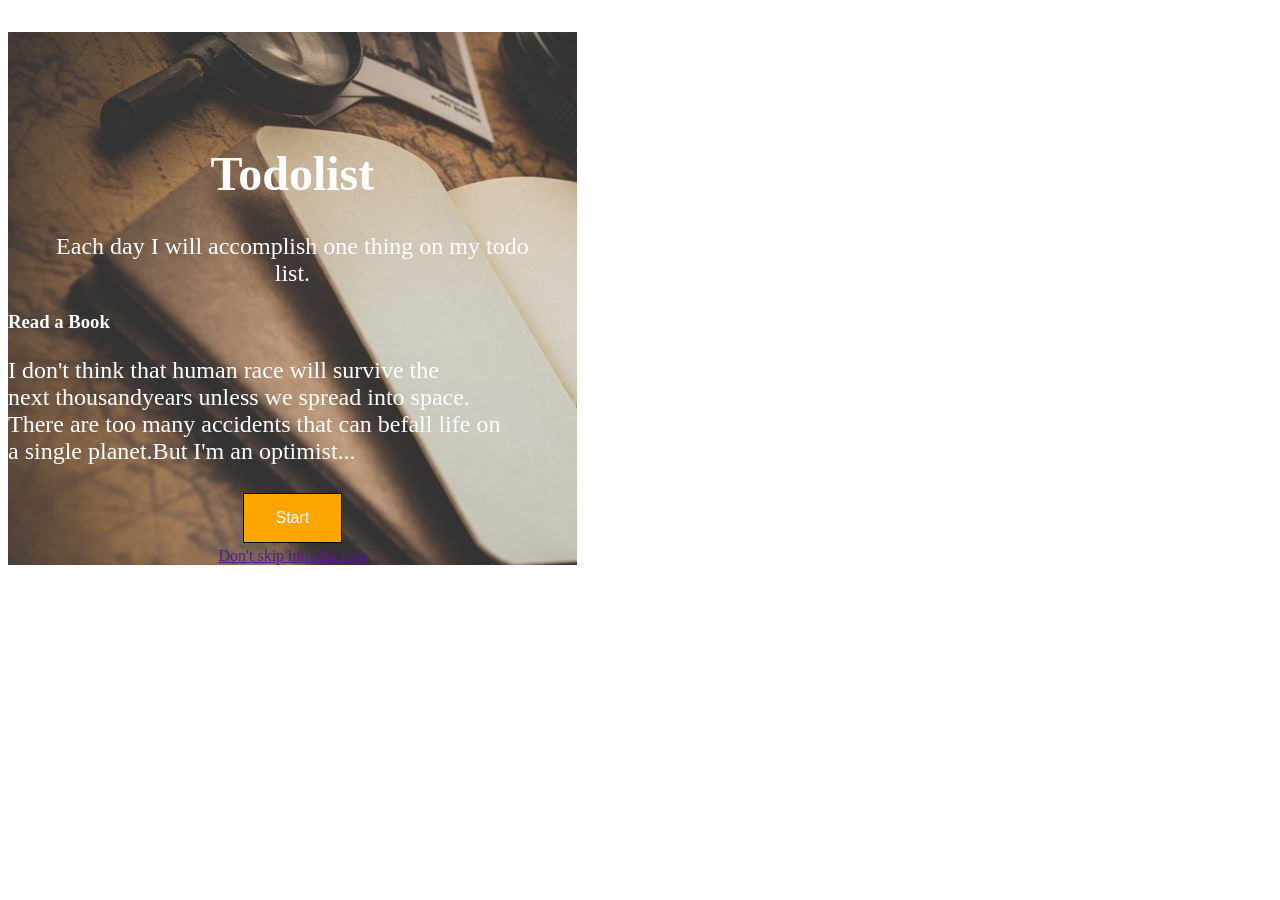
==== index.html @ 2acb4051 "PT" ====
<!DOCTYPE html>
<html lang="en">
<head>
    <meta charset="UTF-8">
    <meta name="viewport" content="width=device-width, initial-scale=1.0">
    <title>Document</title>
    <link rel="stylesheet" href="styles.css">
</head>
<body>
    <div class="bg">
    <h1>Todolist</h1>
    <p>Each day I will accomplish one thing on my todo<br> list.</p>
    <h3>Read a Book</h3>
    <p class="hi">I don't think that human race will survive the<br> next thousandyears unless we spread into space.<br>There are too many accidents that can befall life on<br> a single planet.But I'm an optimist...</p>
    <button>Start</button><br>
    <a href="">Don't skip introduction</a>
    </div>
 
</body>
</html>
---- styles.css ----
.bg{
    background-image: url("image.png");
    width: 45%;
    height: 100%;
    text-align: center;
}

h1{
    color: white;
    font-size: 300%;
    padding-top: 20%;
}
p{
    color: white;
    font-size: 150%;
}
h3{
    color: white;
    text-align: left;
}
.hi{
    text-align: left;
}
button{
    background-color: orange; 
    border: 1.9px solid black;
    color: white;
    padding: 15px 32px;
    text-align: center;
    text-decoration: none;
    display: inline-block;
    font-size: 16px;
    margin: 4px 2px;
    cursor: pointer;
}
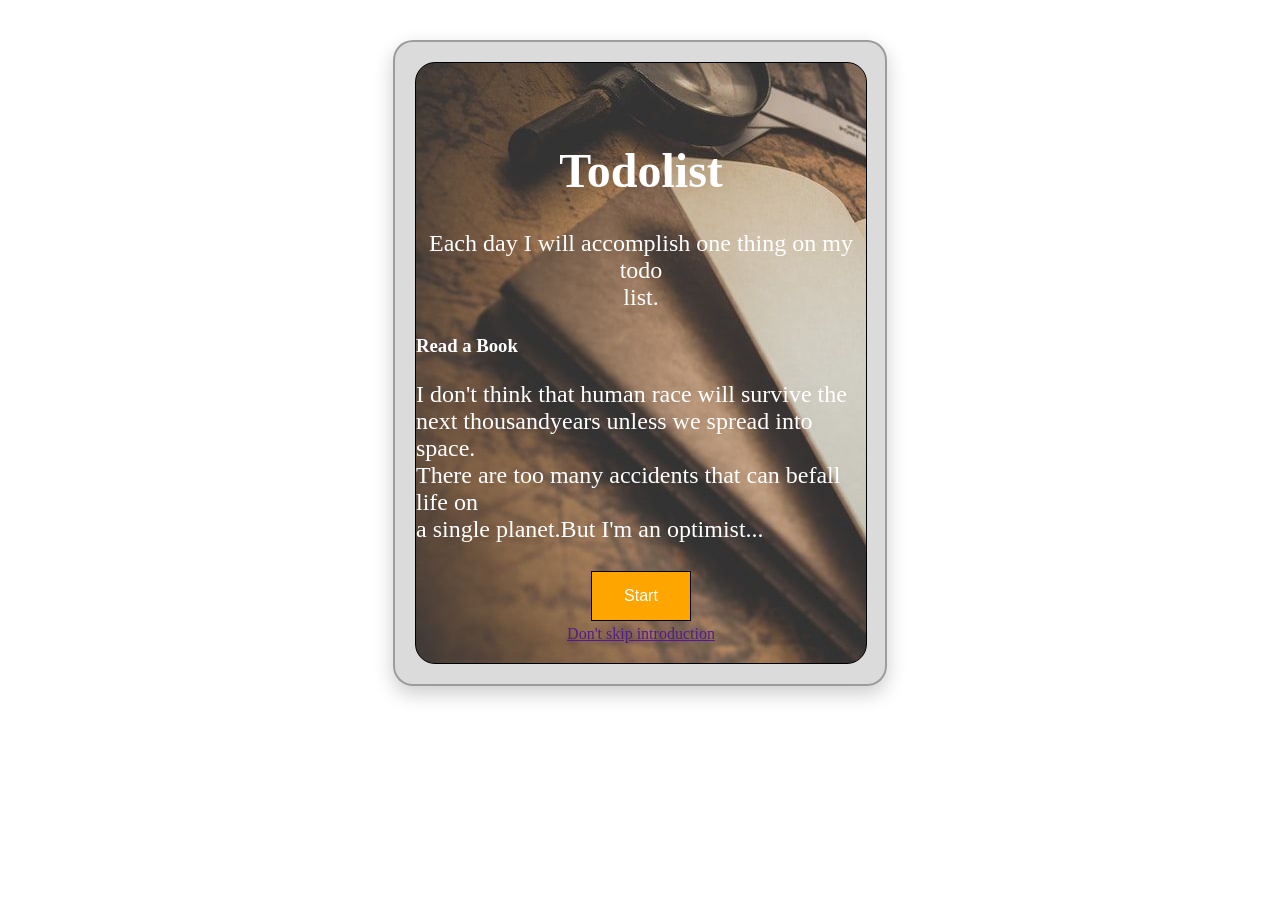
==== commit 736ed847: "css" ====
--- a/index.html
+++ b/index.html
@@ -7,14 +7,15 @@
     <link rel="stylesheet" href="styles.css">
 </head>
 <body>
-    <div class="bg">
-    <h1>Todolist</h1>
-    <p>Each day I will accomplish one thing on my todo<br> list.</p>
-    <h3>Read a Book</h3>
-    <p class="hi">I don't think that human race will survive the<br> next thousandyears unless we spread into space.<br>There are too many accidents that can befall life on<br> a single planet.But I'm an optimist...</p>
-    <button>Start</button><br>
-    <a href="">Don't skip introduction</a>
+    <div class="card">
+        <div class="bg">
+            <h1>Todolist</h1>
+            <p>Each day I will accomplish one thing on my todo<br> list.</p>
+            <h3>Read a Book</h3>
+            <p class="hi">I don't think that human race will survive the<br> next thousandyears unless we spread into space.<br>There are too many accidents that can befall life on<br> a single planet.But I'm an optimist...</p>
+            <button>Start</button><br>
+            <a href="">Don't skip introduction</a>
+        </div>
     </div>
- 
 </body>
 </html>
--- a/styles.css
+++ b/styles.css
@@ -1,14 +1,31 @@
+/* CARD */
+.card{
+    width: 450px;
+    margin: 40px auto;
+    padding: 20px;
+    border-radius: 20px;
+    background: rgba(20, 19, 19, 0.15);
+    backdrop-filter: blur(10px);
+    border: 2px solid rgba(15, 14, 14, 0.3);
+    box-shadow: 0 8px 20px rgba(0,0,0,0.2);
+}
+
+/* ORIGINAL CODE (unchanged) */
 .bg{
     background-image: url("image.png");
-    width: 45%;
+    width: 100%;
     height: 100%;
     text-align: center;
+    border-radius: 20px;
+    border: 1.9px groove black;
+    padding-bottom: 20px;
 }
 
 h1{
     color: white;
     font-size: 300%;
     padding-top: 20%;
+    margin-top: -10px;
 }
 p{
     color: white;
@@ -27,9 +44,7 @@
     color: white;
     padding: 15px 32px;
     text-align: center;
-    text-decoration: none;
-    display: inline-block;
     font-size: 16px;
     margin: 4px 2px;
     cursor: pointer;
-}+}
